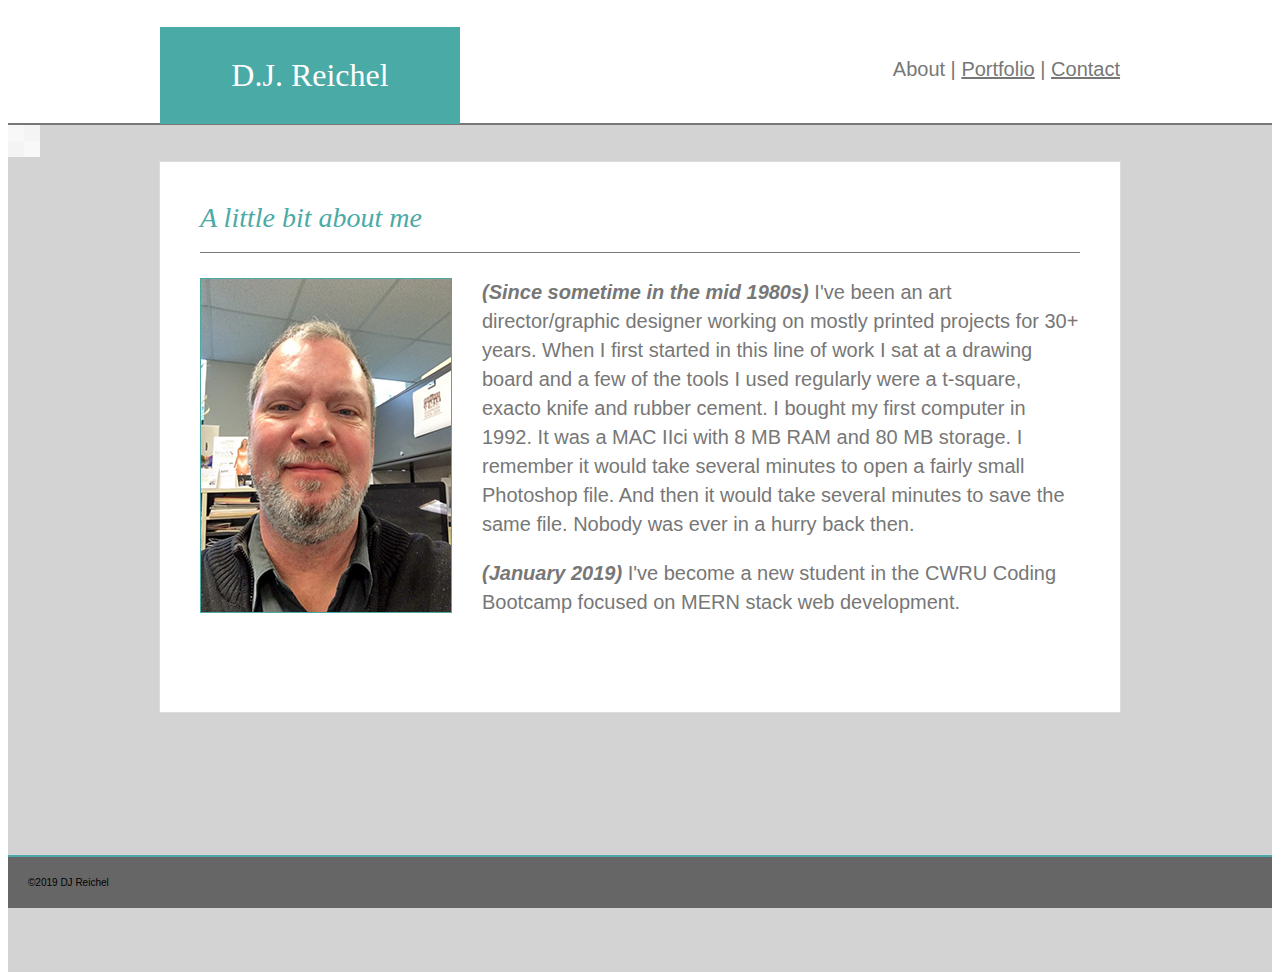
==== index.html @ 873dfa7f "first update" ====
<!DOCTYPE html>

<html lang="en-us">

<Head>
    <title>About DJ</title>
    <link rel="stylesheet" type="text/css" href="reset.css">
    <link rel="stylesheet" type="text/css" href="assets/css/style.css">
</Head>

<body>
    <div class="content">

    <div class="headerBKGD">
        <div class="header">
            <div class="name">D.J. Reichel</div>
            <div class="nav">About | <a href="portfolio.html">Portfolio</a> | <a href="contact.html">Contact</a></div>
        </div>
    </div>

    <div class="background_img"><img src="assets/images/ps_neutral_2X.png" alt="horizontal_lines" style-width="1000px">
        <div class="background">
            <div class="about_me">A little bit about me</div>
            <div class="image"><img src="assets/images/DJ_UW.jpg" alt="DJ Reichel" width="250px"></div>
            <p><b><i>(Since sometime in the mid 1980s)</b></i> I've been an art director/graphic designer working on mostly printed projects for 30+ years. When I first started in this line of work I sat at a drawing board and a few of the tools I used regularly were a t-square, exacto knife and rubber cement. I bought my first computer in 1992. It was a MAC IIci with 8 MB RAM and 80 MB storage. I remember it would take several minutes to open a fairly small Photoshop file. And then it would take several minutes to save the same file. Nobody was ever in a hurry back then.</p> 
            <p><b><i>(January 2019)</i></b> I've become a new student in the CWRU Coding Bootcamp focused on MERN stack web development.</p>
        </div>
    
    </div>
    
    </div>

    <div class="footer"> ©2019 DJ Reichel</div>

</body>

</html>
---- assets/css/style.css ----
html, body {
    height: 100%;
}

body {
    display: flex;
    flex-direction: column;
}

.content {
    flex: 1 0 auto;
}

.headerBKGD {
    width: 100%;
    height: 115px;
    background-color: #ffffff;
    border-bottom: solid 2px #777777;
}

a {
    color: #777777;
}

.header {
    width: 960px;
    margin: auto;
    padding: 20px;
}

.name {
    width: 25%;
    padding: 30px;
    background-color: #4aaaa5;
    color: #ffffff;
    font-size: 32px;
    font-family: Georgia, 'Times New Roman', Times, serif;
    text-align: center;
    float: left;
    position: relative;
    bottom: 1px;
}

.nav {
    padding-top: 30px;
    padding-bottom: 30px;
    text-align: right;
    font-size: 20px;
    font-family: 'Arial', 'Helvetica Neue', Helvetica, sans-serif;
    color: #777777;
}

.background_img {
    background-image: url("ps_neutral_2X.png");
    background-color: lightgray;
    height: 500px; /* You must set a specified height */
    background-position: center; /* Center the image */
    background-repeat: repeat;
    background-size: cover;
    width: 100%; 
    height: 100%;
    overflow: auto;
    clear: both;
}

.background {
    width: 960px;
    height: 550px;
    margin: auto;
    background-color: #ffffff;
    border: solid 1px #dddddd;
}

.image {
    margin-left: 40px;
    margin-right: 30px;
    width: 250px;
    height: 333px;
    float: left;
    position: relative;
    border: solid 1px #4aaaa5
}

.about_me {
    width: 880px;
    height: 50px;
    margin-top: 40px;
    margin-left: 40px;
    margin-bottom: 25px;
    color: #4aaaa5; 
    font-size: 28px;
    font-family: Georgia, 'Times New Roman', Times, serif;
    font-style: italic;
    border-bottom: solid 1px #777777
}

p {
    color: #777777; 
    font-family: 'Arial', 'Helvetica Neue', Helvetica, sans-serif;
    font-size: 20px;
    line-height: 145%;
    margin-right: 40px;
}

.footer {
    background-color: #666666;
    padding: 20px;
    border-top: solid 2px #4aaaa5;
    font-family: 'Arial', 'Helvetica Neue', Helvetica, sans-serif;
    font-size: 10px;
    flex-shrink: 0;
}

input[type=text] {
    width: 865px;
    height: 20px;
    padding: 5px;
    margin-top: 10px;
    margin-bottom: 20px;
    border-radius: 4px;
}

input[type=submit] {
    width: 877px;
    height: 40px;
    padding: 5px;
    margin-top: 10px;
    margin-bottom: 20px;
    background-color: #4aaaa5;
    color: #ffffff;
    font-family: 'Arial', 'Helvetica Neue', Helvetica, sans-serif;
    font-size: 15px;
    border-radius: 4px;

}

.form {
    color: #777777; 
    font-family: 'Arial', 'Helvetica Neue', Helvetica, sans-serif;
    font-size: 15px;
    margin: 40px;
}

.port1 {
    width: 265px;
    height: 250px;
    background-color: #4aaaa5;
    margin-top: 30px;
    margin-left: 40px;
    margin-bottom: 20px;
    float: left;
}
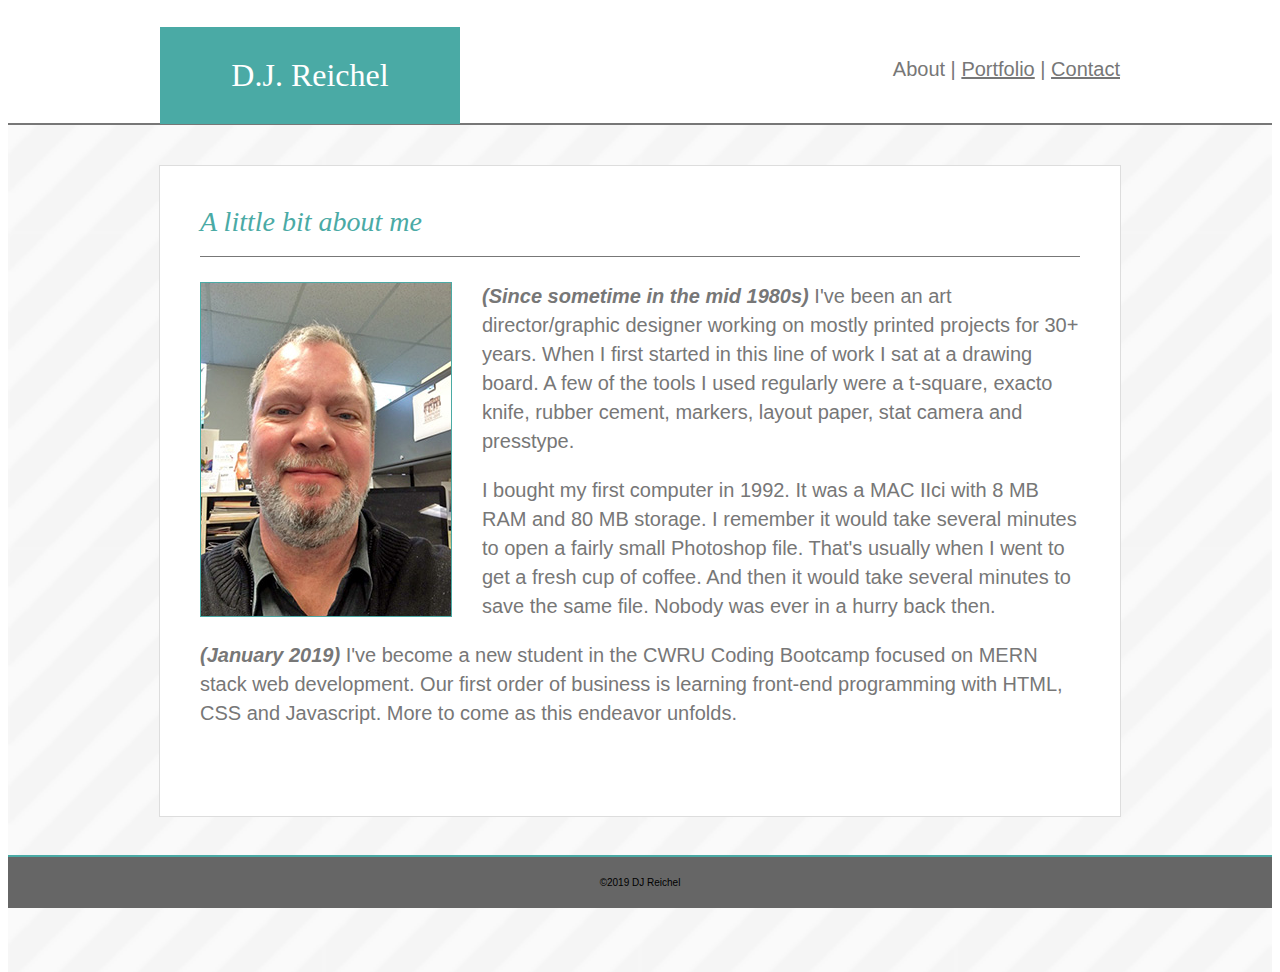
==== commit 77ce5bb8: "add final documents" ====
--- a/index.html
+++ b/index.html
@@ -18,12 +18,13 @@
         </div>
     </div>
 
-    <div class="background_img"><img src="assets/images/ps_neutral_2X.png" alt="horizontal_lines" style-width="1000px">
-        <div class="background">
+    <div class="background_img">
+        <div class="background_index">
             <div class="about_me">A little bit about me</div>
             <div class="image"><img src="assets/images/DJ_UW.jpg" alt="DJ Reichel" width="250px"></div>
-            <p><b><i>(Since sometime in the mid 1980s)</b></i> I've been an art director/graphic designer working on mostly printed projects for 30+ years. When I first started in this line of work I sat at a drawing board and a few of the tools I used regularly were a t-square, exacto knife and rubber cement. I bought my first computer in 1992. It was a MAC IIci with 8 MB RAM and 80 MB storage. I remember it would take several minutes to open a fairly small Photoshop file. And then it would take several minutes to save the same file. Nobody was ever in a hurry back then.</p> 
-            <p><b><i>(January 2019)</i></b> I've become a new student in the CWRU Coding Bootcamp focused on MERN stack web development.</p>
+            <p><b><i>(Since sometime in the mid 1980s)</b></i> I've been an art director/graphic designer working on mostly printed projects for 30+ years. When I first started in this line of work I sat at a drawing board. A few of the tools I used regularly were a t-square, exacto knife, rubber cement, markers, layout paper, stat camera and presstype.</p> 
+            <p>I bought my first computer in 1992. It was a MAC IIci with 8 MB RAM and 80 MB storage. I remember it would take several minutes to open a fairly small Photoshop file. That's usually when I went to get a fresh cup of coffee. And then it would take several minutes to save the same file. Nobody was ever in a hurry back then.</p> 
+            <p><b><i>(January 2019)</i></b> I've become a new student in the CWRU Coding Bootcamp focused on MERN stack web development. Our first order of business is learning front-end programming with HTML, CSS and Javascript. More to come as this endeavor unfolds.</p>
         </div>
     
     </div>
--- a/assets/css/style.css
+++ b/assets/css/style.css
@@ -50,10 +50,23 @@
     color: #777777;
 }
 
+/* mouse over link */
+a:hover {
+    color: #4aaaa5;
+    font-weight: bold;
+    /* border: solid 2px #4aaaa5;*/
+}  
+
+/* click on link */
+a:active {
+    color: #1c403e;
+    font-weight: bold;
+}  
+
 .background_img {
-    background-image: url("ps_neutral_2X.png");
+    background-image: url("../images/stripes-light.png");
     background-color: lightgray;
-    height: 500px; /* You must set a specified height */
+    /* height: 500px; You must set a specified height */
     background-position: center; /* Center the image */
     background-repeat: repeat;
     background-size: cover;
@@ -63,10 +76,29 @@
     clear: both;
 }
 
+.background_index {
+    width: 960px;
+    height: 650px;
+    margin: auto;
+    margin-top: 40px;
+    background-color: #ffffff;
+    border: solid 1px #dddddd;
+}
+
+.background_portfolio {
+    width: 960px;
+    height: 750px;
+    margin: auto;
+    margin-top: 40px;
+    background-color: #ffffff;
+    border: solid 1px #dddddd;
+}
+
 .background {
     width: 960px;
     height: 550px;
     margin: auto;
+    margin-top: 40px;
     background-color: #ffffff;
     border: solid 1px #dddddd;
 }
@@ -74,6 +106,7 @@
 .image {
     margin-left: 40px;
     margin-right: 30px;
+    margin-bottom: 20px;
     width: 250px;
     height: 333px;
     float: left;
@@ -100,6 +133,7 @@
     font-size: 20px;
     line-height: 145%;
     margin-right: 40px;
+    margin-left: 40px;
 }
 
 .footer {
@@ -108,6 +142,7 @@
     border-top: solid 2px #4aaaa5;
     font-family: 'Arial', 'Helvetica Neue', Helvetica, sans-serif;
     font-size: 10px;
+    text-align: center;
     flex-shrink: 0;
 }
 
@@ -144,10 +179,27 @@
 .port1 {
     width: 265px;
     height: 250px;
+    background-color: #777777;
+    margin-top: 30px;
+    margin-left: 40px;
+    margin-bottom: 20px;
+    float: left;
+    position: static;
+}
+
+
+    
+.port2 {
+    width: 265px;
     background-color: #4aaaa5;
-    margin-top: 30px;
-    margin-left: 40px;
-    margin-bottom: 20px;
-    float: left;
-}
-
+    color: #ffffff; 
+    margin-top: -60px;
+    font-family: 'Arial', 'Helvetica Neue', Helvetica, sans-serif;
+    font-size: 15px;
+    text-align: center;
+    padding-top: 15px;
+    padding-bottom: 15px;
+    float: left; 
+    position: absolute;
+    z-index: 1;  
+}